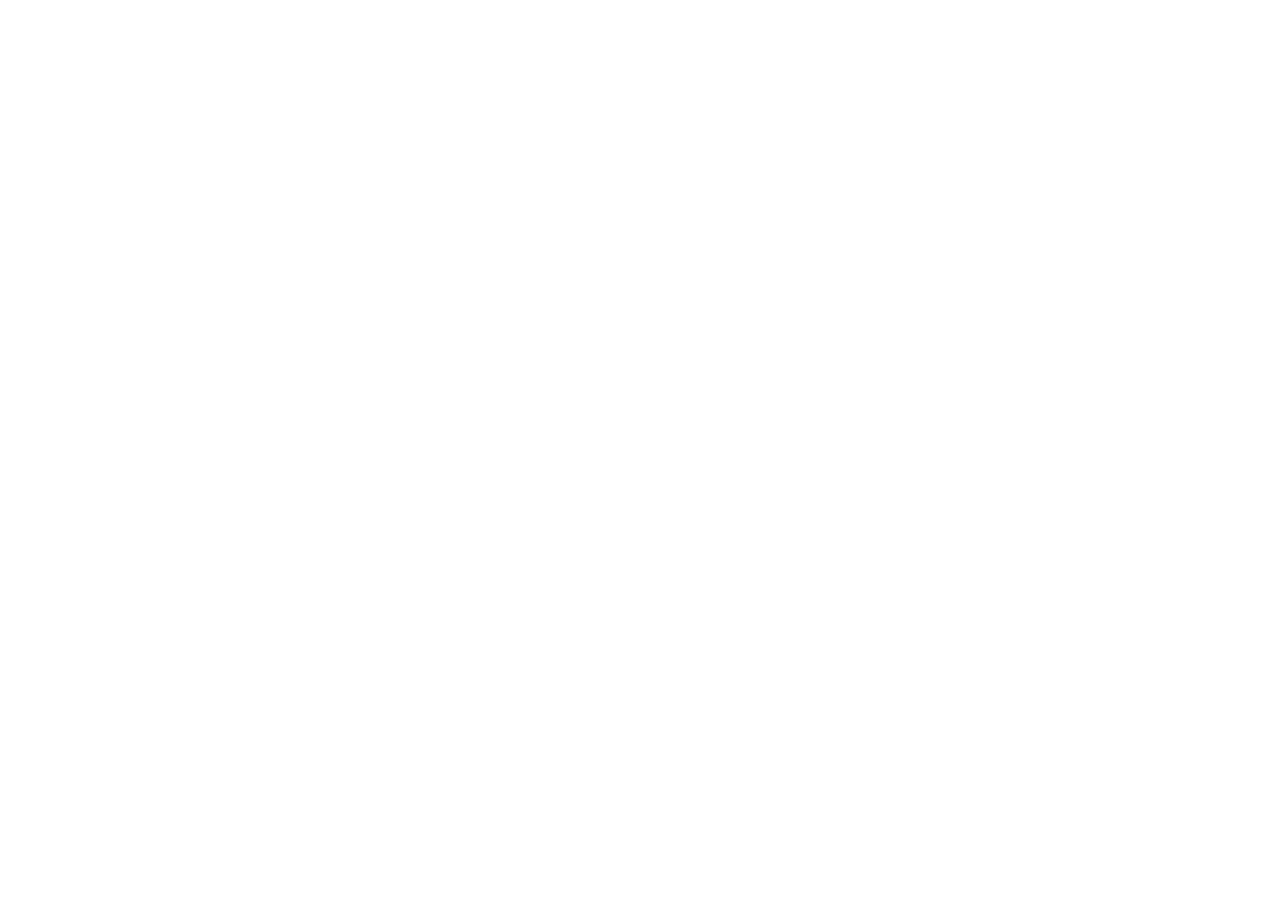
==== index.html @ f4bc8b1b "init project" ====
<!DOCTYPE html>
<html>
<head>
    <meta charset='utf-8'>
    <meta http-equiv='X-UA-Compatible' content='IE=edge'>
    <title>Page Title</title>
    <meta name='viewport' content='width=device-width, initial-scale=1'>
    <link rel='stylesgitheet' type='text/css' media='screen' href='main.css'>
    <script src='main.js'></script>
</head>
<body>
    
</body>
</html>
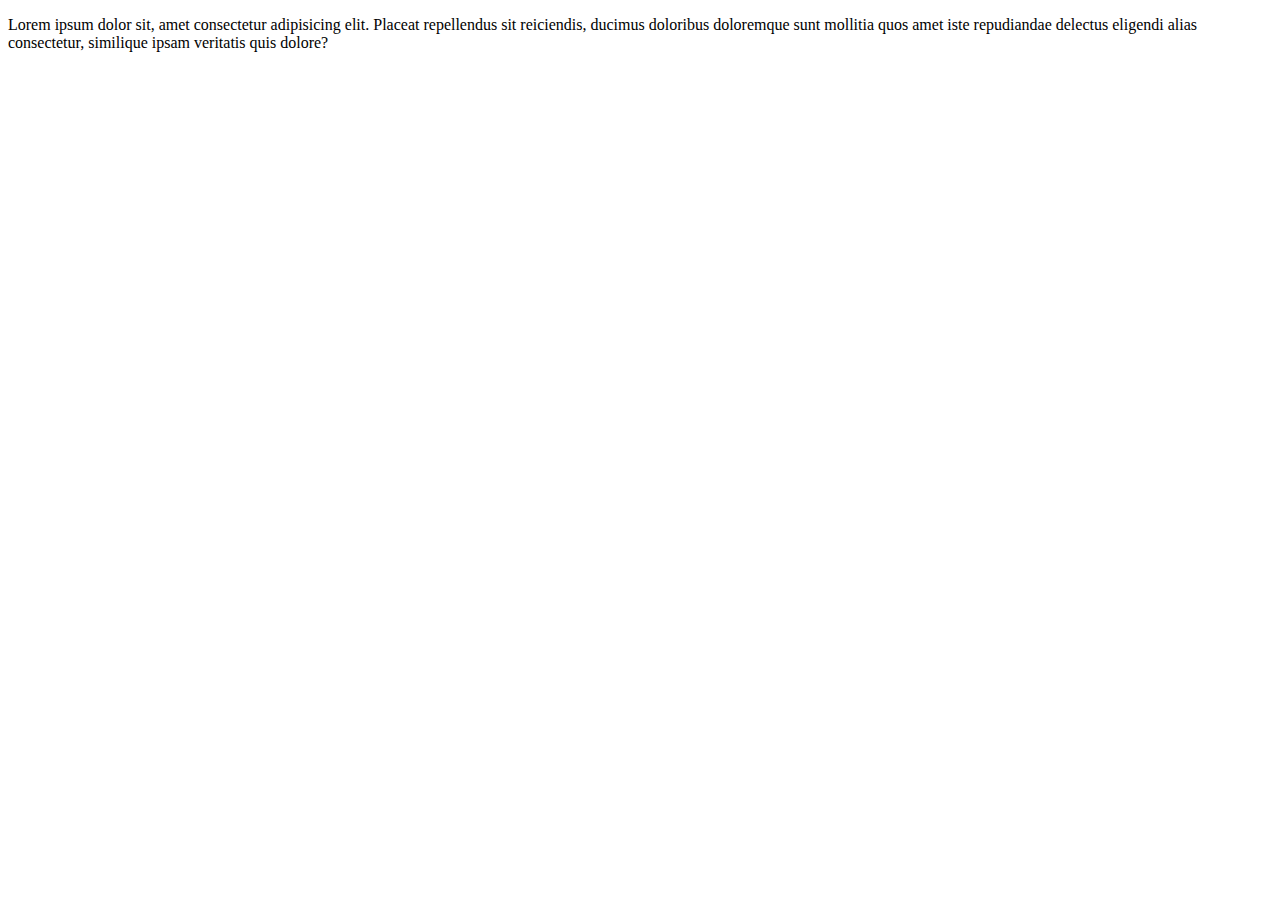
==== commit aa9ae558: "section social" ====
--- a/index.html
+++ b/index.html
@@ -9,6 +9,7 @@
     <script src='main.js'></script>
 </head>
 <body>
-    
-</body>
+    <p>Lorem ipsum dolor sit, amet consectetur adipisicing elit. Placeat repellendus sit reiciendis, ducimus doloribus doloremque sunt mollitia quos amet iste repudiandae delectus eligendi alias consectetur, similique ipsam veritatis quis dolore?</P>
+    <secion class="social"></secion>
+    </body>
 </html>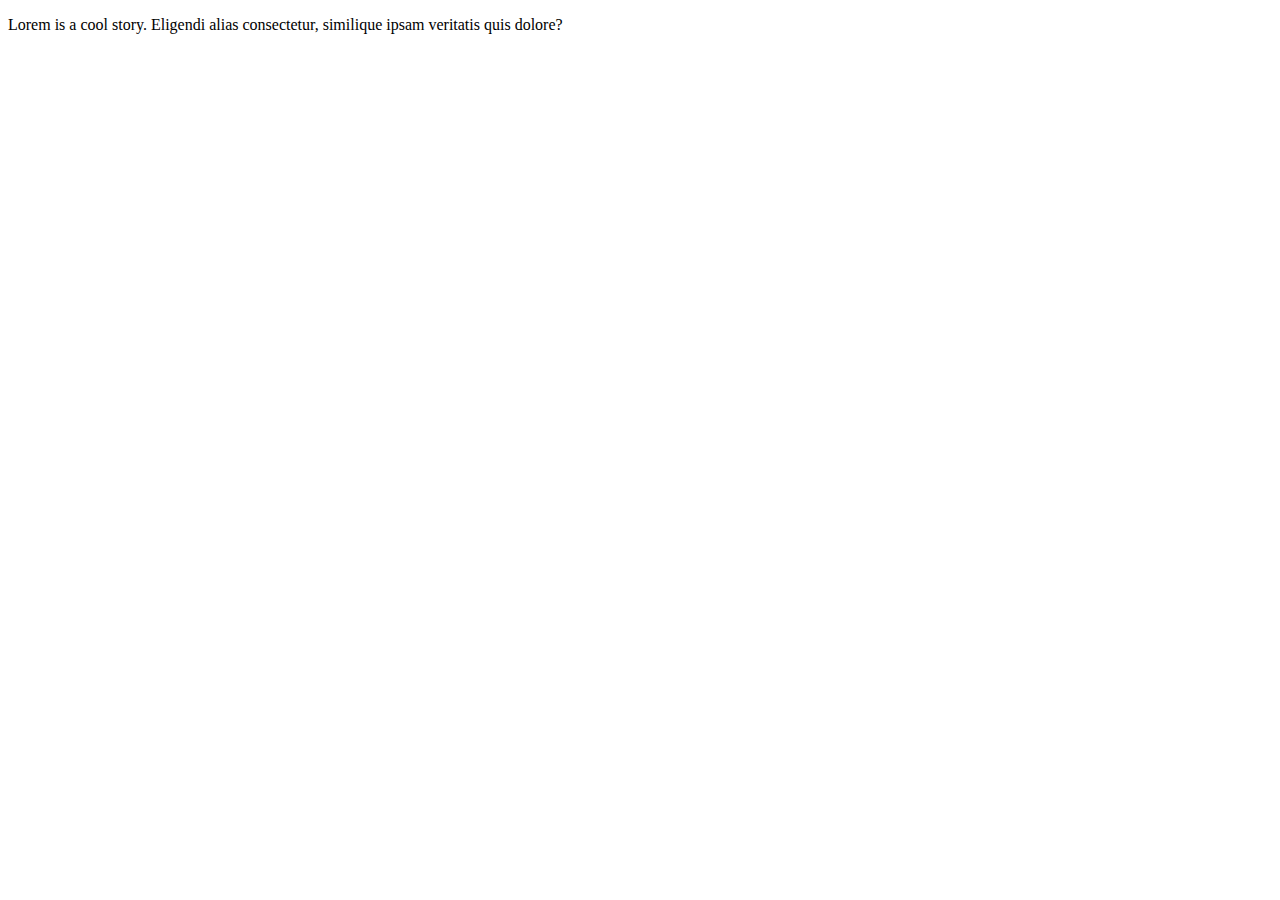
==== commit 35810222: "footer" ====
--- a/index.html
+++ b/index.html
@@ -9,7 +9,8 @@
     <script src='main.js'></script>
 </head>
 <body>
-    <p>Lorem ipsum dolor sit, amet consectetur adipisicing elit. Placeat repellendus sit reiciendis, ducimus doloribus doloremque sunt mollitia quos amet iste repudiandae delectus eligendi alias consectetur, similique ipsam veritatis quis dolore?</P>
+    <p>Lorem is a cool story. Eligendi alias consectetur, similique ipsam veritatis quis dolore?</P>
     <secion class="social"></secion>
+    <footer></footer>
     </body>
 </html>